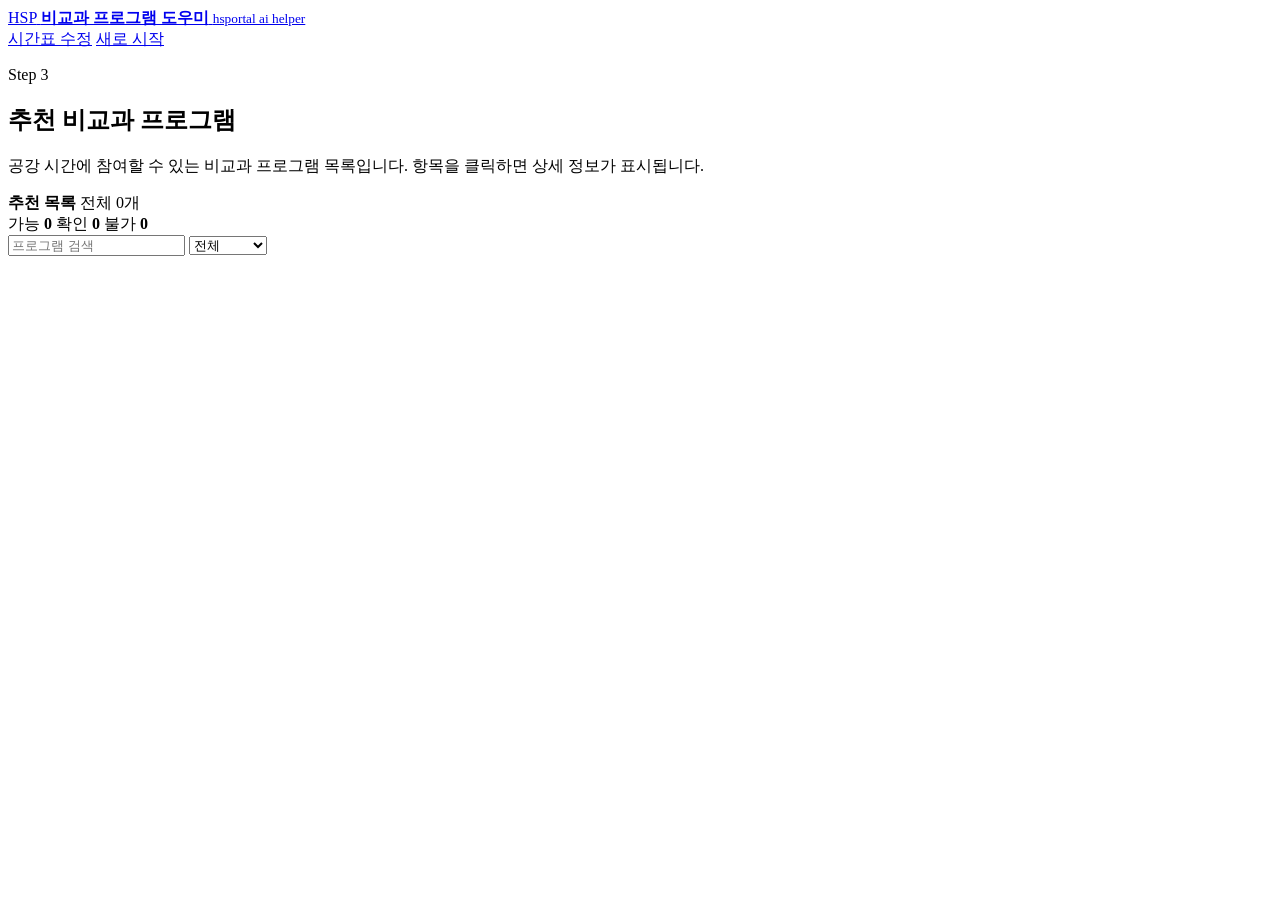
==== frontend/public/recommendations/index.html @ ee653b60 "feature: #20 프론트엔드 개발 시간표 입력을 받을 수 있는 메인페이지, 비전 모델로 변환한 시긴표를 확인하고 수정하는 수정 페이지, 최종 시간표 데이터로 비교과 프로그램을" ====
<!doctype html>
<html lang="ko">
  <head>
    <meta charset="utf-8" />
    <meta name="viewport" content="width=device-width, initial-scale=1" />
    <title>추천 결과 | 비교과 프로그램 도우미</title>
    <link rel="icon" href='data:image/svg+xml,<svg xmlns="http://www.w3.org/2000/svg" viewBox="0 0 64 64"><rect width="64" height="64" rx="10" fill="%230067b1"/><text x="32" y="39" text-anchor="middle" font-family="Arial" font-size="20" font-weight="800" fill="white">HSP</text></svg>' />
    <link rel="stylesheet" href="/styles.css" />
  </head>
  <body>
    <main class="site-shell results-shell">
      <header class="site-header">
        <a class="brand" href="/">
          <span class="brand-mark">HSP</span>
          <span>
            <strong>비교과 프로그램 도우미</strong>
            <small>hsportal ai helper</small>
          </span>
        </a>
        <nav class="header-actions">
          <a class="outline-button" href="/timetable/">시간표 수정</a>
          <a class="primary-button link-button" href="/">새로 시작</a>
        </nav>
      </header>

      <section class="results-hero">
        <div>
          <p class="eyebrow">Step 3</p>
          <h1>추천 비교과 프로그램</h1>
          <p>
            공강 시간에 참여할 수 있는 비교과 프로그램 목록입니다. 항목을 클릭하면 상세 정보가 표시됩니다.
          </p>
        </div>
      </section>

      <section class="results-layout">
        <section class="ranking-panel" aria-label="추천 프로그램 순위">
          <div class="ranking-head">
            <div class="ranking-title">
              <strong>추천 목록</strong>
              <span id="shownCount">전체 0개</span>
            </div>
            <div class="result-summary-chips" aria-label="추천 결과 요약">
              <span class="summary-chip available">가능 <strong id="availableCount">0</strong></span>
              <span class="summary-chip needs-review">확인 <strong id="needsReviewCount">0</strong></span>
              <span class="summary-chip unavailable">불가 <strong id="unavailableCount">0</strong></span>
            </div>
            <div class="ranking-controls">
              <input id="searchInput" type="search" placeholder="프로그램 검색" />
              <select id="filterSelect" aria-label="추천 결과 필터">
                <option value="all">전체</option>
                <option value="available">참여 가능</option>
                <option value="needs_review">확인 필요</option>
                <option value="unavailable">참여 불가</option>
              </select>
            </div>
          </div>
          <div class="ranking-list" id="rankingList"></div>
        </section>
      </section>
    </main>

    <div class="modal-backdrop" id="programModal" hidden>
      <article class="app-modal program-modal" id="programDetail" aria-label="프로그램 상세 정보">
        <div class="modal-head">
          <div>
            <p class="eyebrow">Program detail</p>
            <h2>프로그램 상세</h2>
          </div>
          <button class="icon-button" type="button" id="closeProgramButton" aria-label="닫기">×</button>
        </div>
        <div id="programDetailBody"></div>
      </article>
    </div>

    <script src="/recommendations/app.js"></script>
  </body>
</html>
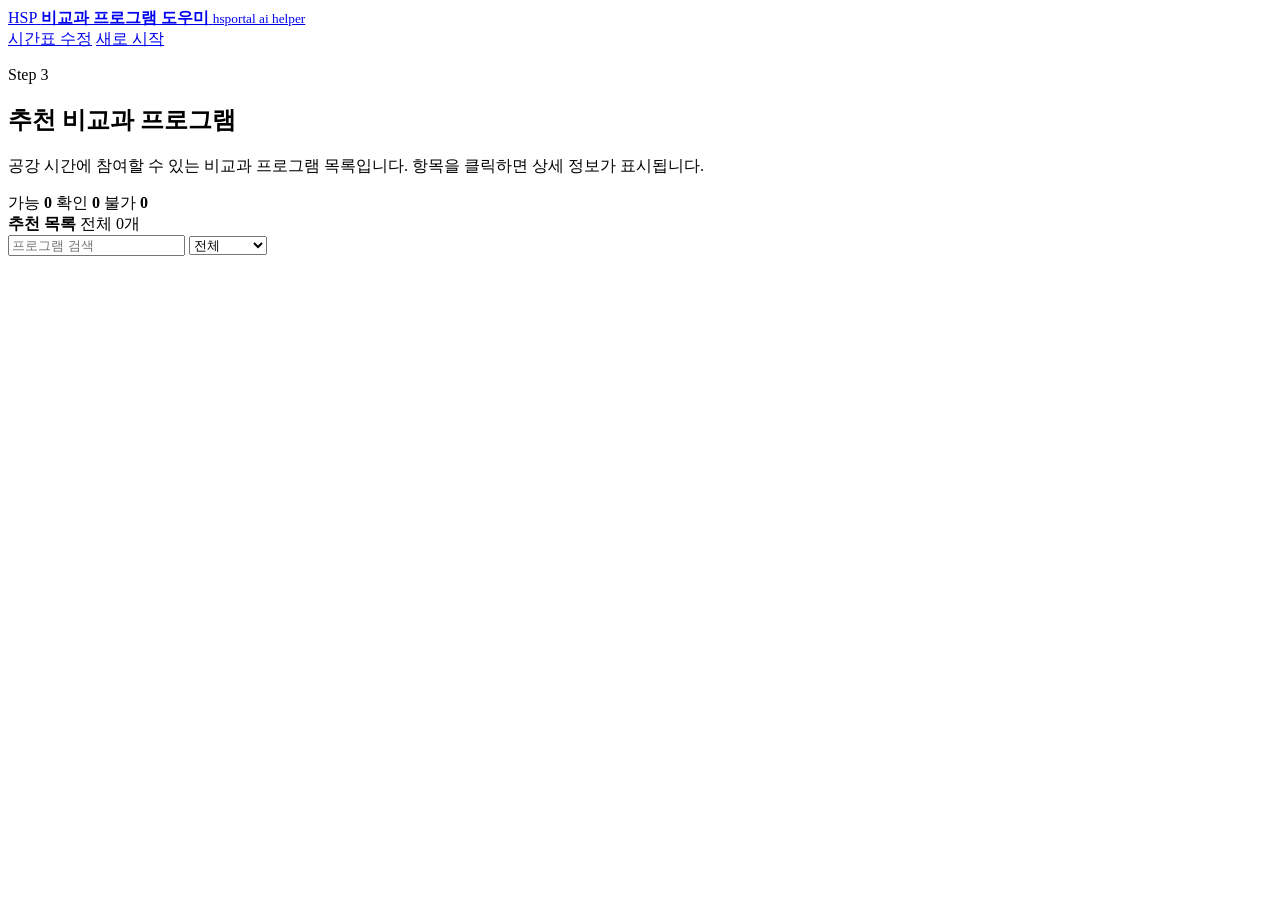
==== commit 363351f8: "feature: #22 시간표 개선 가독성을 위한 레이아웃 배치 변경 및 휠 클릭 시 시간표를 이동하여 볼 수 있는 기능을 추가했습니다." ====
--- a/frontend/public/recommendations/index.html
+++ b/frontend/public/recommendations/index.html
@@ -23,7 +23,8 @@
         </nav>
       </header>
 
-      <section class="results-hero">
+      <div class="step-layout results-content-layout">
+        <section class="results-hero">
         <div>
           <p class="eyebrow">Step 3</p>
           <h1>추천 비교과 프로그램</h1>
@@ -31,19 +32,21 @@
             공강 시간에 참여할 수 있는 비교과 프로그램 목록입니다. 항목을 클릭하면 상세 정보가 표시됩니다.
           </p>
         </div>
+        <aside class="result-summary-panel">
+          <div class="result-summary-chips" aria-label="추천 결과 요약">
+            <span class="summary-chip available">가능 <strong id="availableCount">0</strong></span>
+            <span class="summary-chip needs-review">확인 <strong id="needsReviewCount">0</strong></span>
+            <span class="summary-chip unavailable">불가 <strong id="unavailableCount">0</strong></span>
+          </div>
+        </aside>
       </section>
 
-      <section class="results-layout">
+        <section class="results-layout">
         <section class="ranking-panel" aria-label="추천 프로그램 순위">
           <div class="ranking-head">
             <div class="ranking-title">
               <strong>추천 목록</strong>
               <span id="shownCount">전체 0개</span>
-            </div>
-            <div class="result-summary-chips" aria-label="추천 결과 요약">
-              <span class="summary-chip available">가능 <strong id="availableCount">0</strong></span>
-              <span class="summary-chip needs-review">확인 <strong id="needsReviewCount">0</strong></span>
-              <span class="summary-chip unavailable">불가 <strong id="unavailableCount">0</strong></span>
             </div>
             <div class="ranking-controls">
               <input id="searchInput" type="search" placeholder="프로그램 검색" />
@@ -57,7 +60,8 @@
           </div>
           <div class="ranking-list" id="rankingList"></div>
         </section>
-      </section>
+        </section>
+      </div>
     </main>
 
     <div class="modal-backdrop" id="programModal" hidden>
